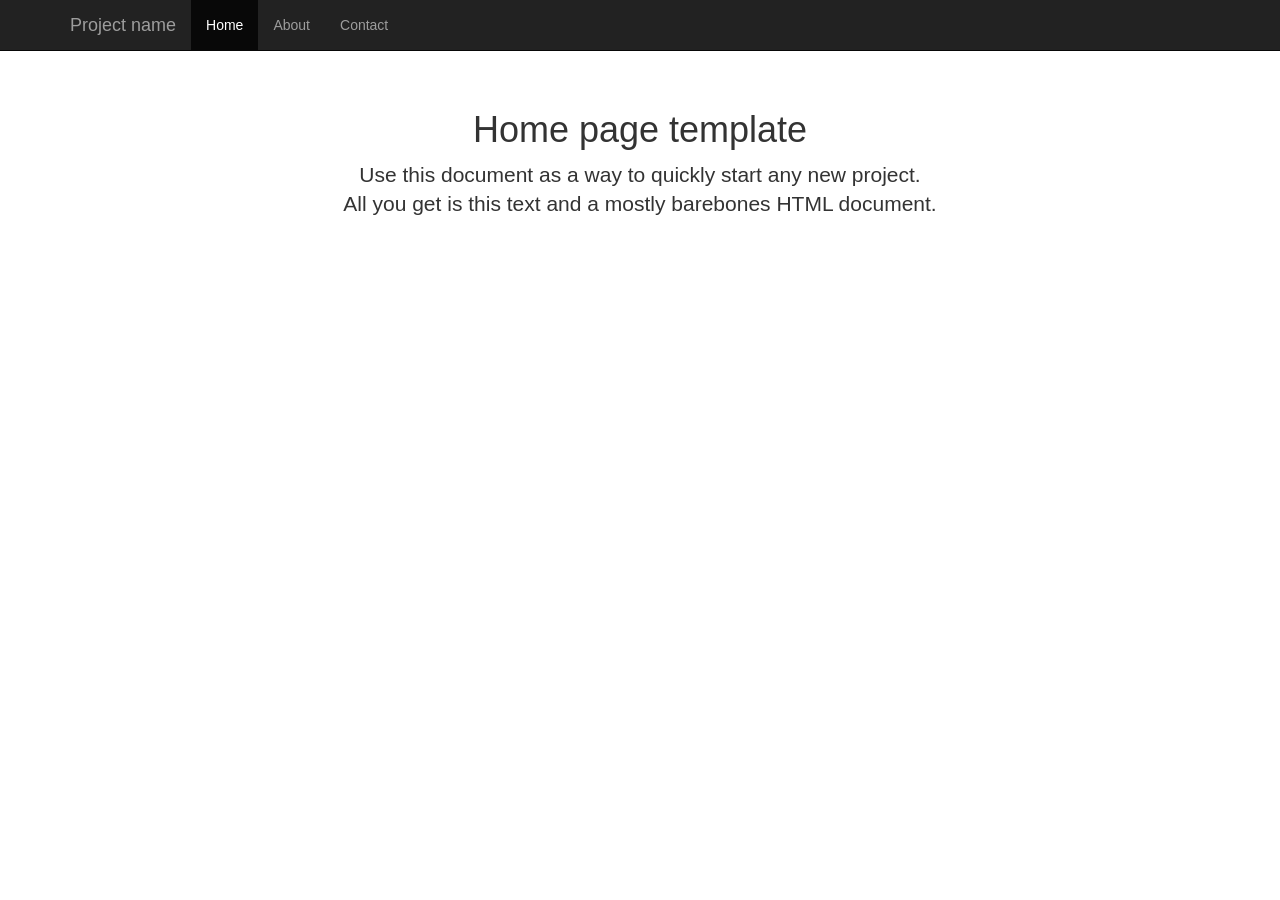
==== src/main/resources/templates/index.html @ 9ee8ecc7 "update 5" ====
<!DOCTYPE html>
<html lang="en" xmlns:th="http://www.thymeleaf.org">
<head>

    <title>Starter Template for Bootstrap</title>

    <!-- Bootstrap core CSS -->
    <link href="https://maxcdn.bootstrapcdn.com/bootstrap/3.3.6/css/bootstrap.min.css" rel="stylesheet" />

    <!-- Custom styles for this template -->
    <style>
        body {
            padding-top: 50px;
        }

        .starter-template {
            padding: 40px 15px;
            text-align: center;
        }
    </style>

    <!-- HTML5 shim and Respond.js IE8 support of HTML5 elements and media queries -->
    <!--[if lt IE 9]>
    <script src="https://oss.maxcdn.com/html5shiv/3.7.2/html5shiv.min.js"></script>
    <script src="https://oss.maxcdn.com/respond/1.4.2/respond.min.js"></script>
    <![endif]-->
</head>

<body>

<div class="navbar navbar-inverse navbar-fixed-top" role="navigation">
    <div class="container">
        <div class="navbar-header">
            <button type="button" class="navbar-toggle collapsed" data-toggle="collapse" data-target=".navbar-collapse">
                <span class="sr-only">Toggle navigation</span>
                <span class="icon-bar"></span>
                <span class="icon-bar"></span>
                <span class="icon-bar"></span>
            </button>
            <a class="navbar-brand" href="#">Project name</a>
        </div>
        <div class="collapse navbar-collapse">
            <ul class="nav navbar-nav">
                <li class="active"><a href="#">Home</a></li>
                <li><a href="#about">About</a></li>
                <li><a href="/contact.go">Contact</a></li>
            </ul>
        </div><!--/.nav-collapse -->
    </div>
</div>

<div class="container">

    <div class="starter-template">
        <h1>Home page template</h1>
        <p class="lead">Use this document as a way to quickly start any new project.<br /> All you get is this text and a
            mostly barebones HTML document.</p>
    </div>

</div><!-- /.container -->

<!-- Bootstrap core JavaScript
================================================== -->
<!-- Placed at the end of the document so the pages load faster -->
<script src="https://ajax.googleapis.com/ajax/libs/jquery/1.11.1/jquery.min.js"></script>
<script src="https://maxcdn.bootstrapcdn.com/bootstrap/3.3.6/js/bootstrap.min.js"></script>
</body>
</html>
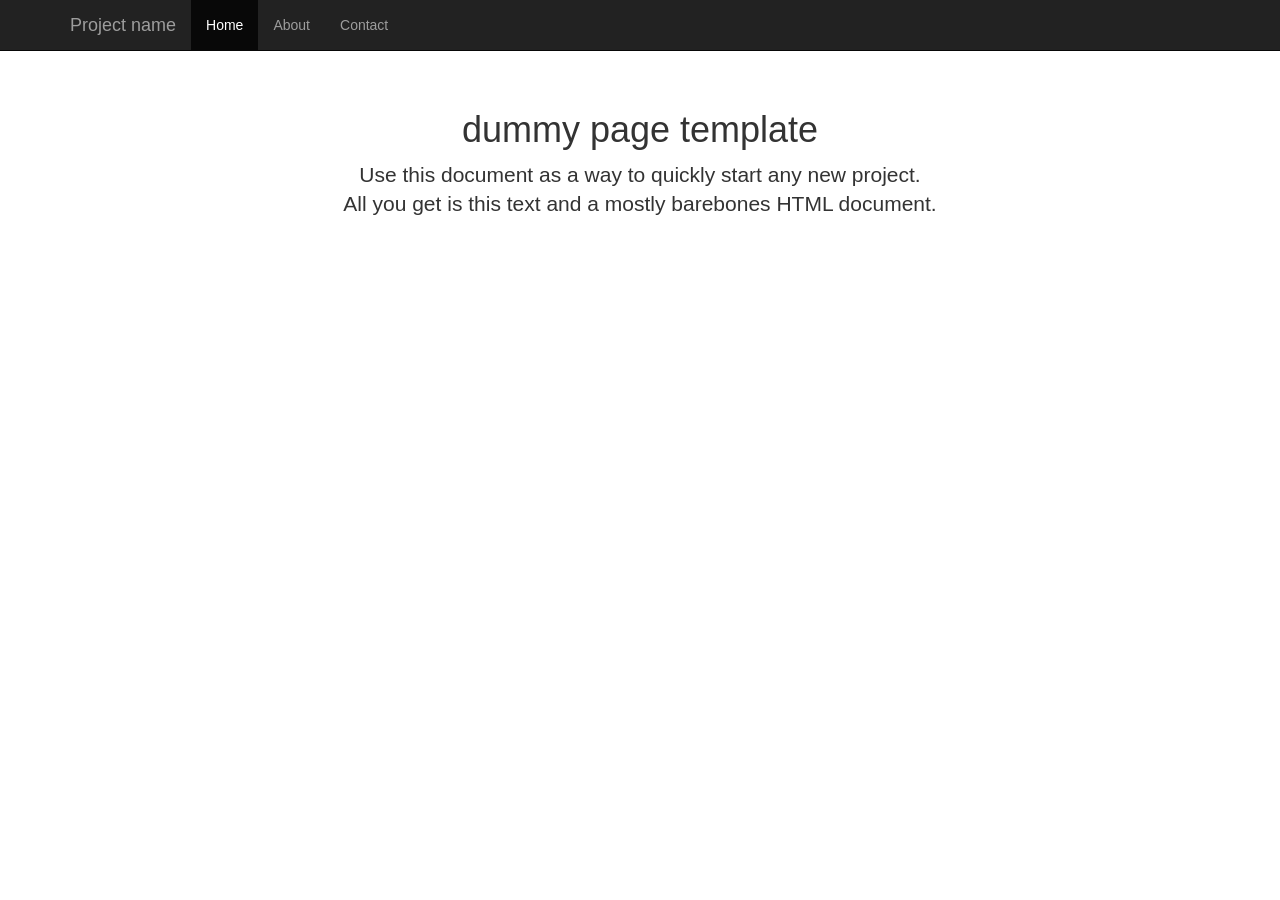
==== commit 3102e248: "i18n changes" ====
--- a/src/main/resources/templates/index.html
+++ b/src/main/resources/templates/index.html
@@ -52,7 +52,7 @@
 <div class="container">
 
     <div class="starter-template">
-        <h1>Home page template</h1>
+        <h1 th:text="#{index.main.callout}">dummy page template</h1>
         <p class="lead">Use this document as a way to quickly start any new project.<br /> All you get is this text and a
             mostly barebones HTML document.</p>
     </div>
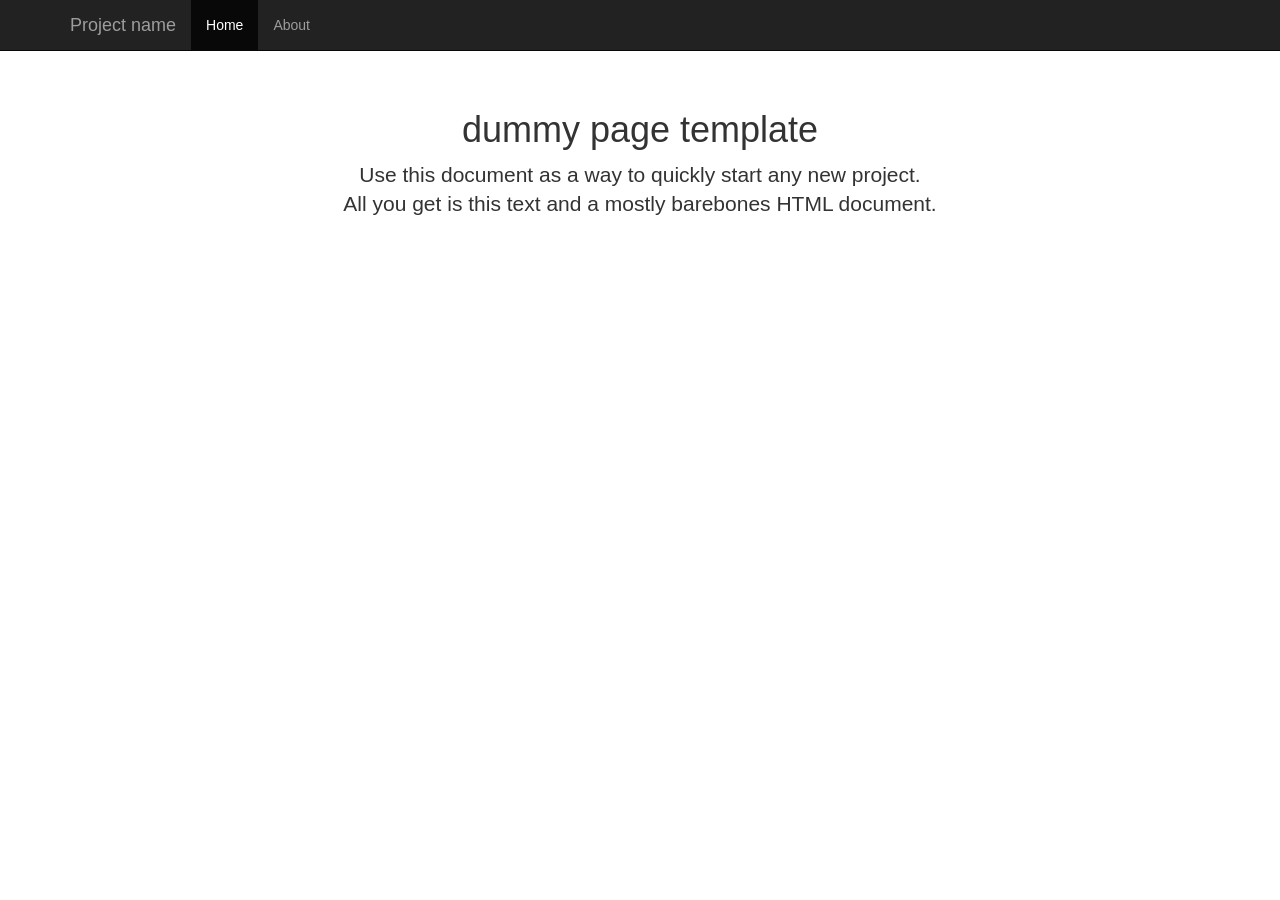
==== commit 3b378520: "feedback changes" ====
--- a/src/main/resources/templates/index.html
+++ b/src/main/resources/templates/index.html
@@ -41,9 +41,9 @@
         </div>
         <div class="collapse navbar-collapse">
             <ul class="nav navbar-nav">
-                <li class="active"><a href="#">Home</a></li>
-                <li><a href="#about">About</a></li>
-                <li><a href="/contact.go">Contact</a></li>
+                <li class="active"><a th:text="#{navbar.home.text}" href="#">Home</a></li>
+                <li><a th:text="#{navbar.about.text}" href="/about">About</a></li>
+                <li><a th:text="#{navbar.contact.text}" href="/contact"></a></li>
             </ul>
         </div><!--/.nav-collapse -->
     </div>
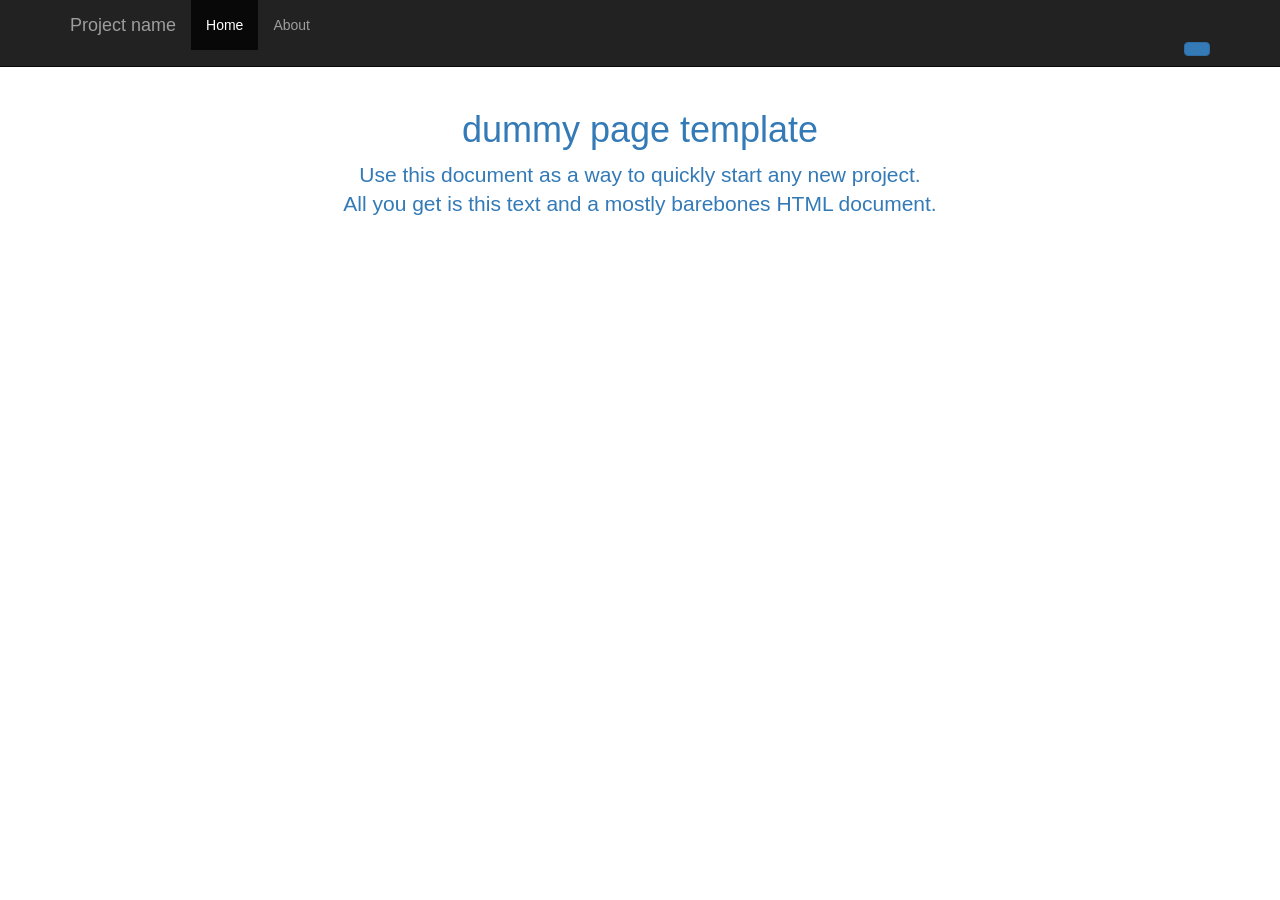
==== commit d412b963: "updated" ====
--- a/src/main/resources/templates/index.html
+++ b/src/main/resources/templates/index.html
@@ -45,6 +45,16 @@
                 <li><a th:text="#{navbar.about.text}" href="/about">About</a></li>
                 <li><a th:text="#{navbar.contact.text}" href="/contact"></a></li>
             </ul>
+             <ul class="nav navbar-nav navbar-right">
+                    <li th:if="${#authorization.expression('!isAuthenticated()')}">
+                        <a th:href="@{/login}" th:text="#{navbar.login.text}" />
+                    </li>
+                    <li th:if="${#authorization.expression('isAuthenticated()')}">
+                        <form id="f" th:action="@{/logout}" method="post" role="form" class="navbar-form">
+                            <button type="submit" th:text="#{navbar.logout.text}" class="btn btn-primary" />
+                        </form>
+                    </li>
+                </ul>
         </div><!--/.nav-collapse -->
     </div>
 </div>
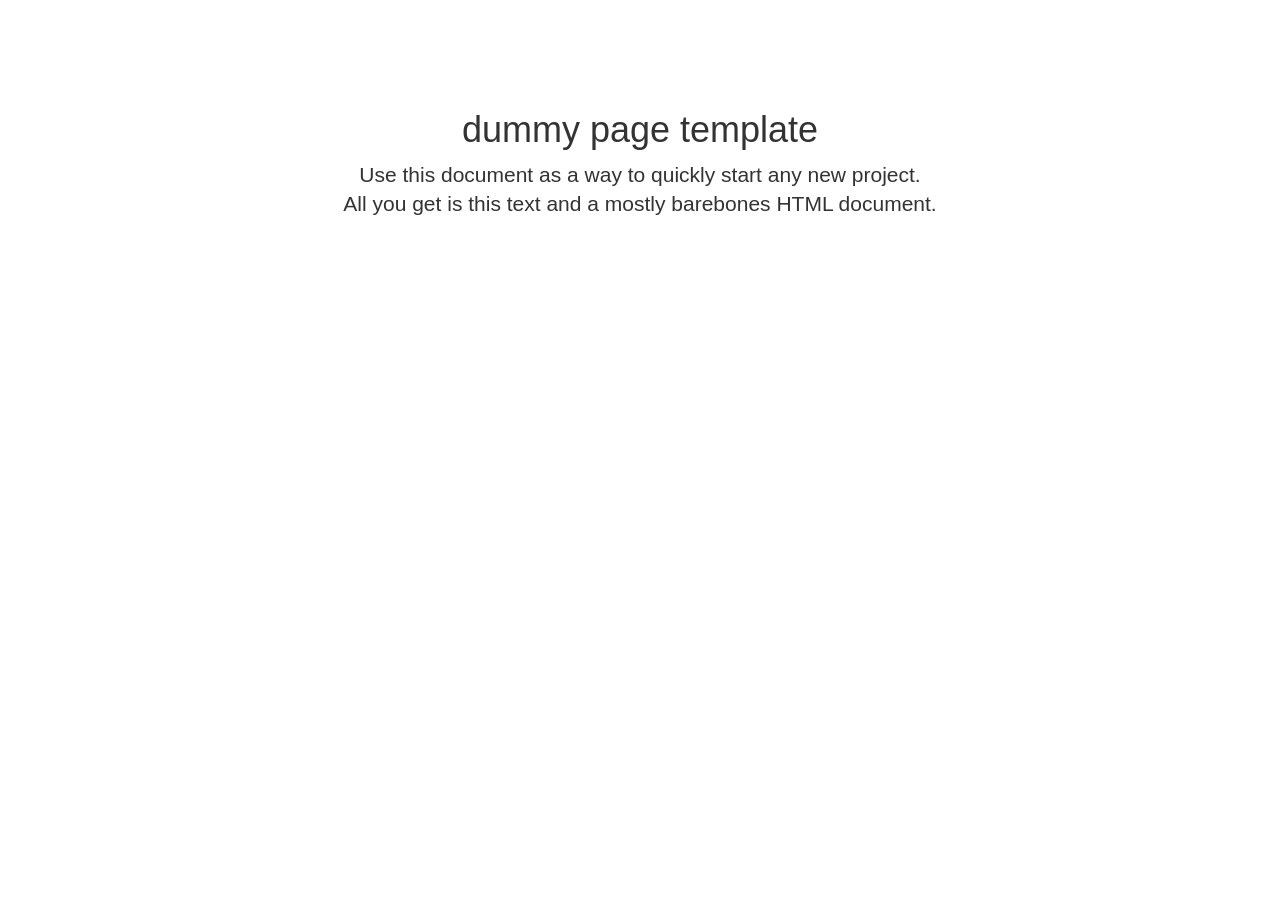
==== commit e5c26a0d: "updated" ====
--- a/src/main/resources/templates/index.html
+++ b/src/main/resources/templates/index.html
@@ -25,39 +25,10 @@
     <script src="https://oss.maxcdn.com/respond/1.4.2/respond.min.js"></script>
     <![endif]-->
 </head>
-
+<head th:replace="common/header :: common-header" />
 <body>
-
-<div class="navbar navbar-inverse navbar-fixed-top" role="navigation">
-    <div class="container">
-        <div class="navbar-header">
-            <button type="button" class="navbar-toggle collapsed" data-toggle="collapse" data-target=".navbar-collapse">
-                <span class="sr-only">Toggle navigation</span>
-                <span class="icon-bar"></span>
-                <span class="icon-bar"></span>
-                <span class="icon-bar"></span>
-            </button>
-            <a class="navbar-brand" href="#">Project name</a>
-        </div>
-        <div class="collapse navbar-collapse">
-            <ul class="nav navbar-nav">
-                <li class="active"><a th:text="#{navbar.home.text}" href="#">Home</a></li>
-                <li><a th:text="#{navbar.about.text}" href="/about">About</a></li>
-                <li><a th:text="#{navbar.contact.text}" href="/contact"></a></li>
-            </ul>
-             <ul class="nav navbar-nav navbar-right">
-                    <li th:if="${#authorization.expression('!isAuthenticated()')}">
-                        <a th:href="@{/login}" th:text="#{navbar.login.text}" />
-                    </li>
-                    <li th:if="${#authorization.expression('isAuthenticated()')}">
-                        <form id="f" th:action="@{/logout}" method="post" role="form" class="navbar-form">
-                            <button type="submit" th:text="#{navbar.logout.text}" class="btn btn-primary" />
-                        </form>
-                    </li>
-                </ul>
-        </div><!--/.nav-collapse -->
-    </div>
-</div>
+    <div th:replace="common/navbar :: common-navbar" />
+ 
 
 <div class="container">
 
